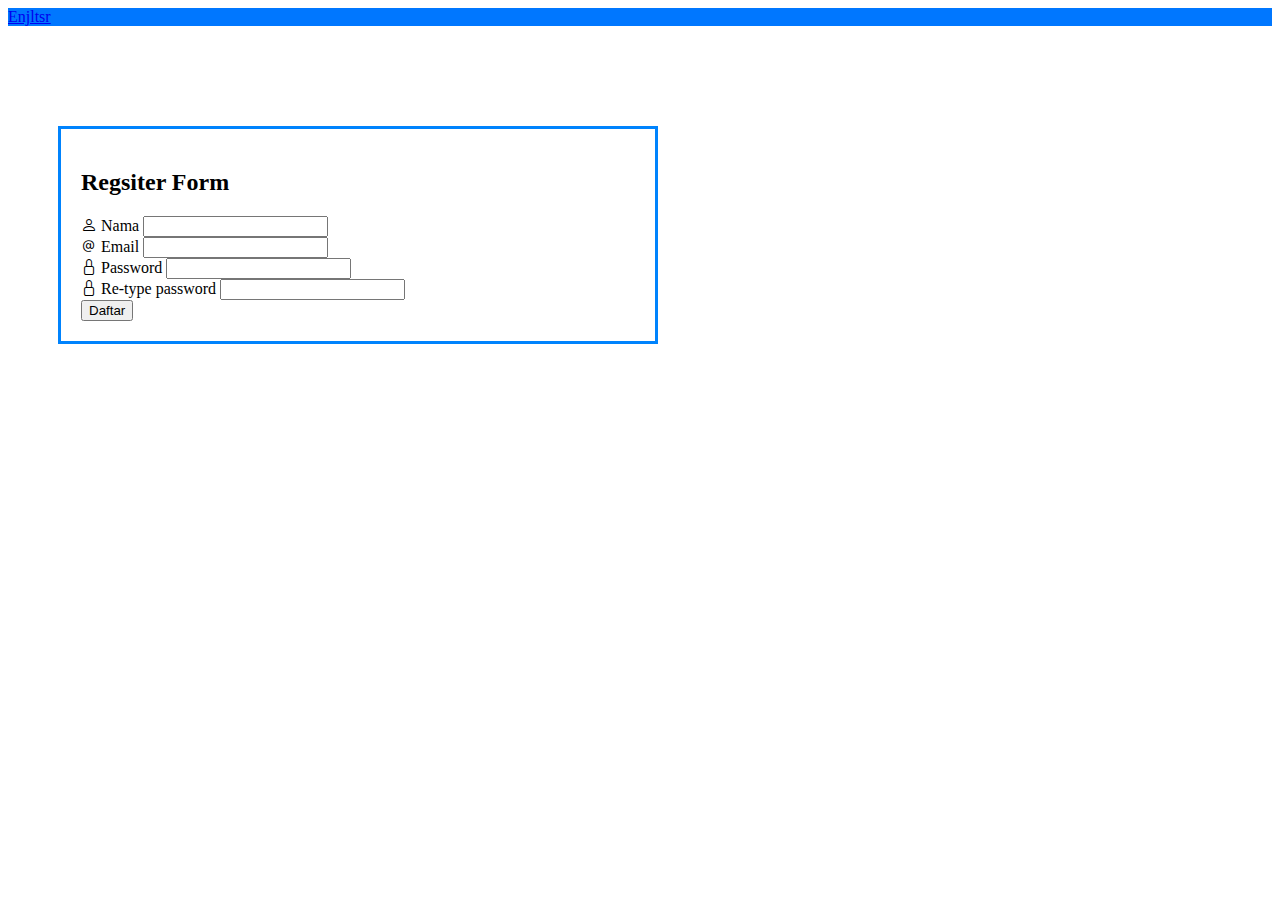
==== tugas2.html @ 2bbd4d34 "Add files via upload" ====
<!DOCTYPE html>
<html lang="en">
  <head>
    <!-- Required meta tags -->
    <meta charset="utf-8" />
    <meta name="viewport" content="width=device-width, initial-scale=1" />

    <!-- Bootstrap CSS -->
    <link href="https://cdn.jsdelivr.net/npm/bootstrap@5.1.3/dist/css/bootstrap.min.css" rel="stylesheet" integrity="sha384-1BmE4kWBq78iYhFldvKuhfTAU6auU8tT94WrHftjDbrCEXSU1oBoqyl2QvZ6jIW3" crossorigin="anonymous" />

    <!-- Icon -->
    <link rel="stylesheet" href="https://cdn.jsdelivr.net/npm/bootstrap-icons@1.7.0/font/bootstrap-icons.css" />

    <title>Tugas 2</title>
  </head>
  <body>
    <!-- navbar -->
    <nav class="navbar navbar-dark shadow-sm fixed-top" style="background-color: #0077ff">
      <div class="container justify-content-center">
        <a class="navbar-brand" href="#">Enjltsr</a>
      </div>
    </nav>
    <!-- akhir navbar -->

    <!-- Form -->
    <section>
      <div class="container" style="margin-top: 100px; width: 700px">
        <form id="form" class="row g-3" style="border-style: solid; border-color: #0083fd; margin: 50px; padding: 20px">
          <div class="col-md-12 text-center">
            <h2>Regsiter Form</h2>
          </div>
          <div class="col-md-12">
            <i class="bi bi-person"></i>
            <label for="inputEmail4" id="form" class="form-label">Nama</label>
            <input type="text" class="form-control" id="inputName" />
          </div>
          <div class="col-md-12">
            <i class="bi bi-at"></i>
            <label for="inputPassword4" class="form-label">Email</label>
            <input type="email" class="form-control" id="inputEmail4" />
          </div>
          <div class="col-12">
            <i class="bi bi-lock"></i>
            <label for="inputAddress" class="form-label">Password</label>
            <input type="password" class="form-control" id="inputPassword4" />
          </div>
          <div class="col-12">
            <i class="bi bi-lock"></i>
            <label for="inputAddress2" class="form-label">Re-type password</label>
            <input type="password" class="form-control" id="inputPassword4" />
          </div>
          <div class="col-12"></div>
          <div class="col-12">
            <button type="button" class="btn btn-outline-primary">Daftar</button>
          </div>
        </form>
      </div>
    </section>
    <!-- Akhir form -->

    <script type="text/javascript">
      function SetFocus() {
        var input = document.getElementById("InputID");
        input.focus();
      }
    </script>
    <script src="https://cdn.jsdelivr.net/npm/bootstrap@5.1.3/dist/js/bootstrap.bundle.min.js" integrity="sha384-ka7Sk0Gln4gmtz2MlQnikT1wXgYsOg+OMhuP+IlRH9sENBO0LRn5q+8nbTov4+1p" crossorigin="anonymous"></script>
  </body>
</html>
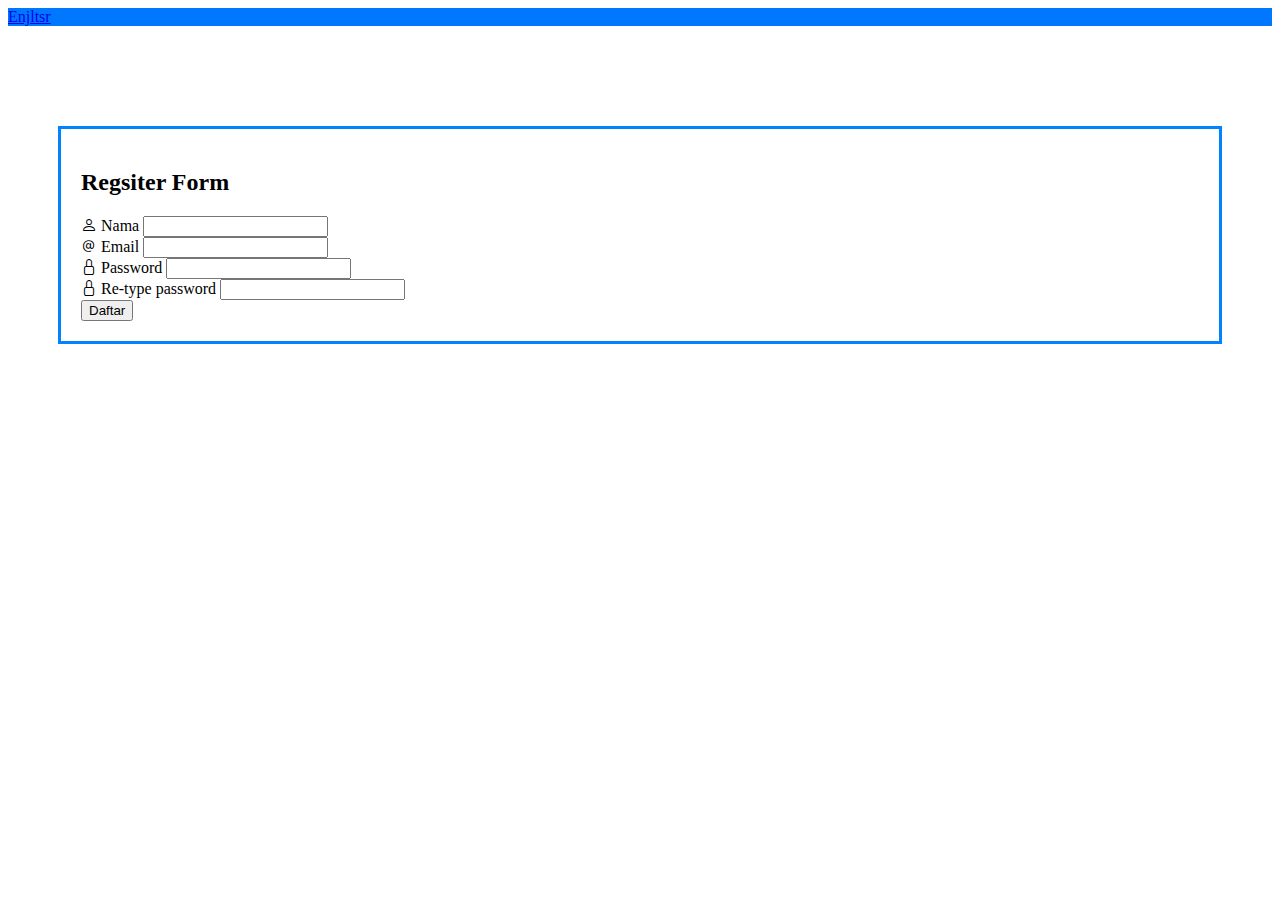
==== commit a6e2914d: "Update tugas2.html" ====
--- a/tugas2.html
+++ b/tugas2.html
@@ -24,7 +24,7 @@
 
     <!-- Form -->
     <section>
-      <div class="container" style="margin-top: 100px; width: 700px">
+      <div class="container" style="margin-top: 100px;">
         <form id="form" class="row g-3" style="border-style: solid; border-color: #0083fd; margin: 50px; padding: 20px">
           <div class="col-md-12 text-center">
             <h2>Regsiter Form</h2>
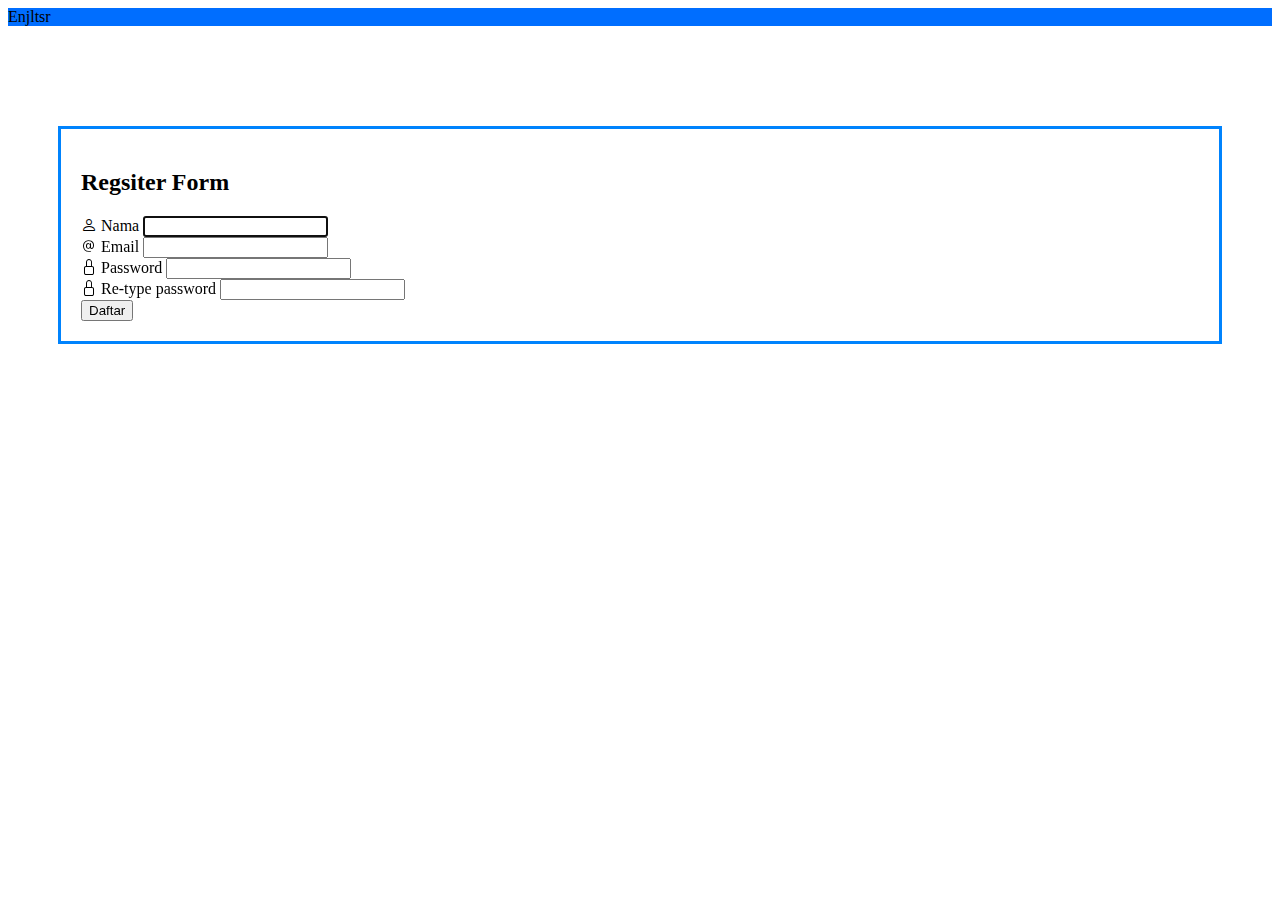
==== commit d13184ab: "Add files via upload" ====
--- a/tugas2.html
+++ b/tugas2.html
@@ -11,59 +11,82 @@
     <!-- Icon -->
     <link rel="stylesheet" href="https://cdn.jsdelivr.net/npm/bootstrap-icons@1.7.0/font/bootstrap-icons.css" />
 
+    <!-- Background -->
+    <link rel="stylesheet" href="style.css" />
+
     <title>Tugas 2</title>
   </head>
-  <body>
+
+  <body class="bg" onload="document.getElementById('inputNama').focus()">
     <!-- navbar -->
-    <nav class="navbar navbar-dark shadow-sm fixed-top" style="background-color: #0077ff">
+    <nav class="navbar navbar-expand-lg navbar-dark shadow-sm fixed-top" style="background-color: #006eff">
       <div class="container justify-content-center">
-        <a class="navbar-brand" href="#">Enjltsr</a>
+        <a class="navbar-brand">Enjltsr</a>
       </div>
     </nav>
     <!-- akhir navbar -->
 
     <!-- Form -->
     <section>
-      <div class="container" style="margin-top: 100px;">
-        <form id="form" class="row g-3" style="border-style: solid; border-color: #0083fd; margin: 50px; padding: 20px">
+      <div class="container" style="margin-top: 100px">
+        <form action="index.html" method="get" id="form" class="row g-3" style="border-style: solid; border-color: #0083fd; margin: 50px; padding: 20px" onsubmit="validasi()">
           <div class="col-md-12 text-center">
             <h2>Regsiter Form</h2>
           </div>
           <div class="col-md-12">
             <i class="bi bi-person"></i>
-            <label for="inputEmail4" id="form" class="form-label">Nama</label>
-            <input type="text" class="form-control" id="inputName" />
+            <label for="inputNama" id="form" class="form-label">Nama</label>
+            <input type="text" class="form-control" id="inputNama" onkeydown="next(event,'inputEmail')" />
           </div>
           <div class="col-md-12">
             <i class="bi bi-at"></i>
-            <label for="inputPassword4" class="form-label">Email</label>
-            <input type="email" class="form-control" id="inputEmail4" />
+            <label for="inputEmail" class="form-label">Email</label>
+            <input type="email" class="form-control" id="inputEmail" onkeydown="next(event,'inputPassword')" />
           </div>
           <div class="col-12">
             <i class="bi bi-lock"></i>
-            <label for="inputAddress" class="form-label">Password</label>
-            <input type="password" class="form-control" id="inputPassword4" />
+            <label for="inputPassword" class="form-label">Password</label>
+            <input type="password" class="form-control" id="inputPassword" onkeydown="next(event,'inputPassword2')" />
           </div>
           <div class="col-12">
             <i class="bi bi-lock"></i>
-            <label for="inputAddress2" class="form-label">Re-type password</label>
-            <input type="password" class="form-control" id="inputPassword4" />
+            <label for="inputPassword2" class="form-label">Re-type password</label>
+            <input type="password" class="form-control" id="inputPassword2" />
           </div>
           <div class="col-12"></div>
           <div class="col-12">
-            <button type="button" class="btn btn-outline-primary">Daftar</button>
+            <input type="submit" value="Daftar" class="btn btn-outline-primary" />
           </div>
         </form>
       </div>
     </section>
     <!-- Akhir form -->
 
-    <script type="text/javascript">
-      function SetFocus() {
-        var input = document.getElementById("InputID");
-        input.focus();
+    <!-- footer -->
+    <footer style="background-color: #0693e3"></footer>
+    <!-- Akhir footer -->
+
+    <script>
+      function next(event, id) {
+        if (event.key == "Enter") {
+          event.preventDefault();
+          document.getElementById(id).focus();
+        }
+      }
+
+      function validasi() {
+        var nama = document.getElementById("inputNama").value;
+        var email = document.getElementById("inputEmail").value;
+        var password = document.getElementById("inputPassword").value;
+        var password2 = document.getElementById("inputPassword2").value;
+        if (nama != "" && email != "" && password != "" && password2 != "") {
+          return true;
+        } else {
+          alert("Lengkapi data terlebih dahulu");
+        }
       }
     </script>
+
     <script src="https://cdn.jsdelivr.net/npm/bootstrap@5.1.3/dist/js/bootstrap.bundle.min.js" integrity="sha384-ka7Sk0Gln4gmtz2MlQnikT1wXgYsOg+OMhuP+IlRH9sENBO0LRn5q+8nbTov4+1p" crossorigin="anonymous"></script>
   </body>
 </html>
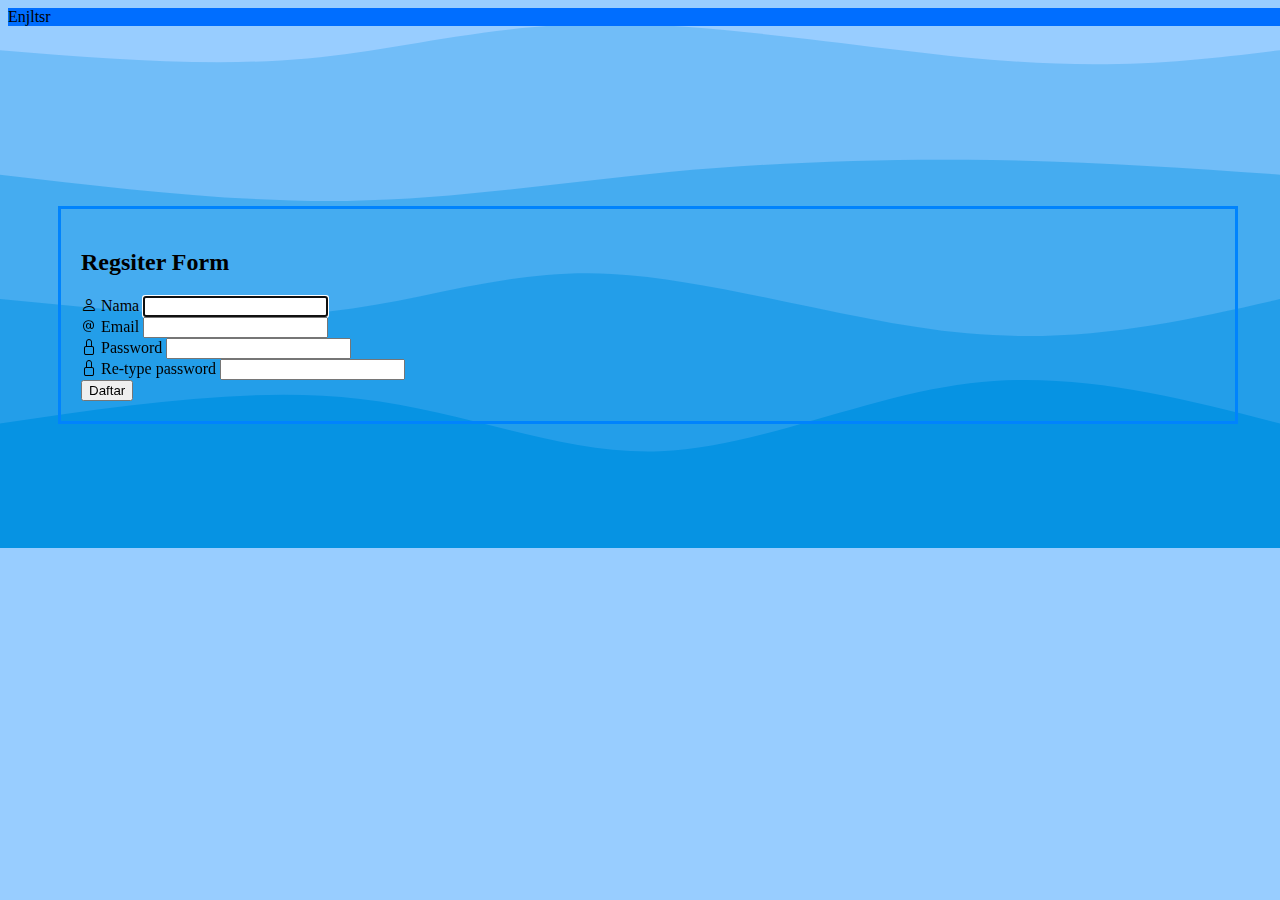
==== commit de4230be: "Update tugas2.html" ====
--- a/tugas2.html
+++ b/tugas2.html
@@ -17,7 +17,7 @@
     <title>Tugas 2</title>
   </head>
 
-  <body class="bg" onload="document.getElementById('inputNama').focus()">
+  <body class="bg" onload="document.getElementById('inputNama').focus()" style="background-color: #98cdff">
     <!-- navbar -->
     <nav class="navbar navbar-expand-lg navbar-dark shadow-sm fixed-top" style="background-color: #006eff">
       <div class="container justify-content-center">
--- a/style.css
+++ b/style.css
@@ -0,0 +1,17 @@
+.jumbotron {
+  padding-top: 3cm;
+  background-color: #c7b4fd;
+}
+section {
+  padding-top: 5rem;
+}
+
+.bg {
+  position: relative;
+  background: url("wave.svg");
+  width: 100%;
+  height: 100%;
+  background-size: cover;
+  background-repeat: no-repeat;
+  background-position: center;
+}
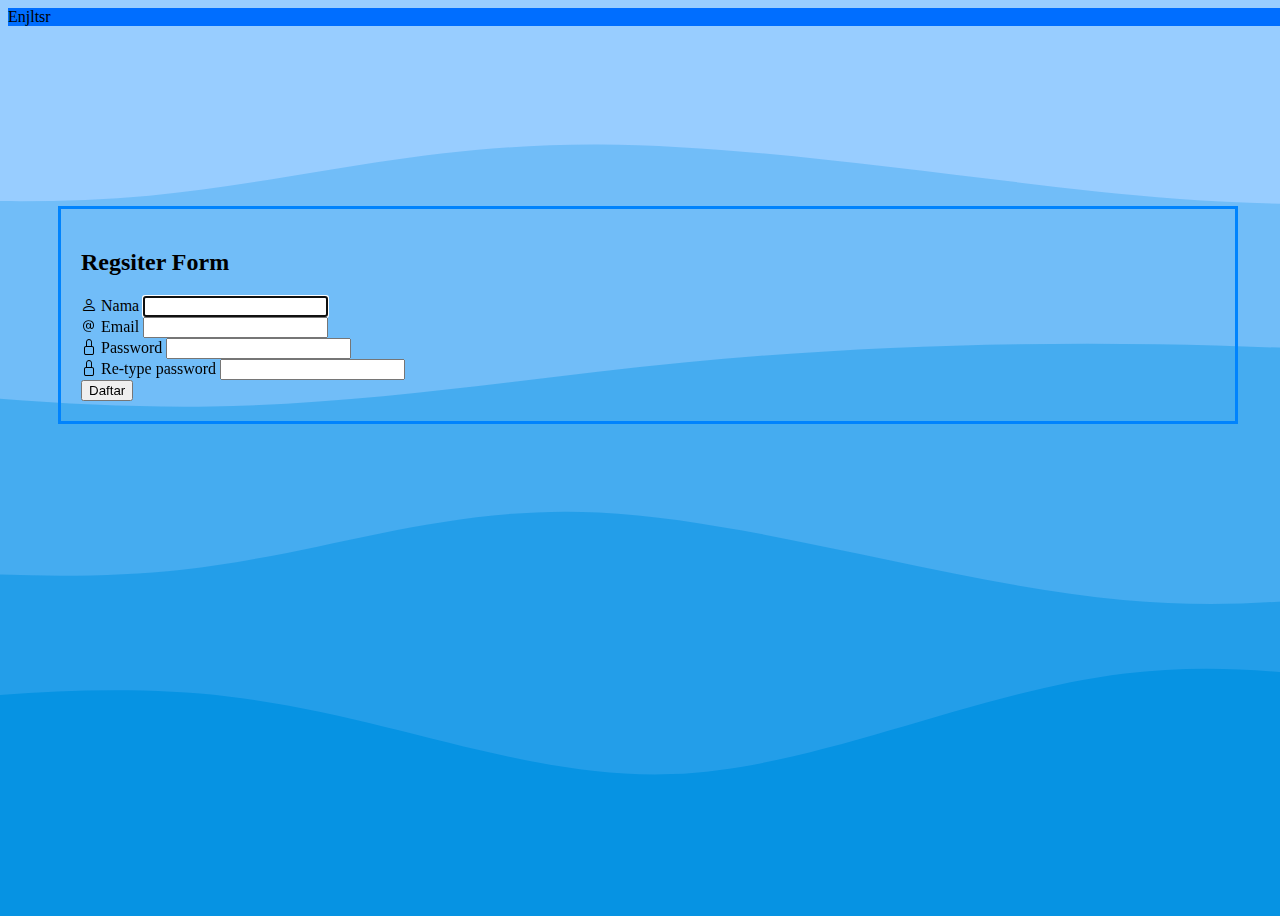
==== commit faa79a5e: "Update tugas2.html" ====
--- a/tugas2.html
+++ b/tugas2.html
@@ -62,10 +62,6 @@
     </section>
     <!-- Akhir form -->
 
-    <!-- footer -->
-    <footer style="background-color: #0693e3"></footer>
-    <!-- Akhir footer -->
-
     <script>
       function next(event, id) {
         if (event.key == "Enter") {
--- a/style.css
+++ b/style.css
@@ -9,8 +9,8 @@
 .bg {
   position: relative;
   background: url("wave.svg");
-  width: 100%;
-  height: 100%;
+  width: 100vw;
+  height: 100vh;
   background-size: cover;
   background-repeat: no-repeat;
   background-position: center;
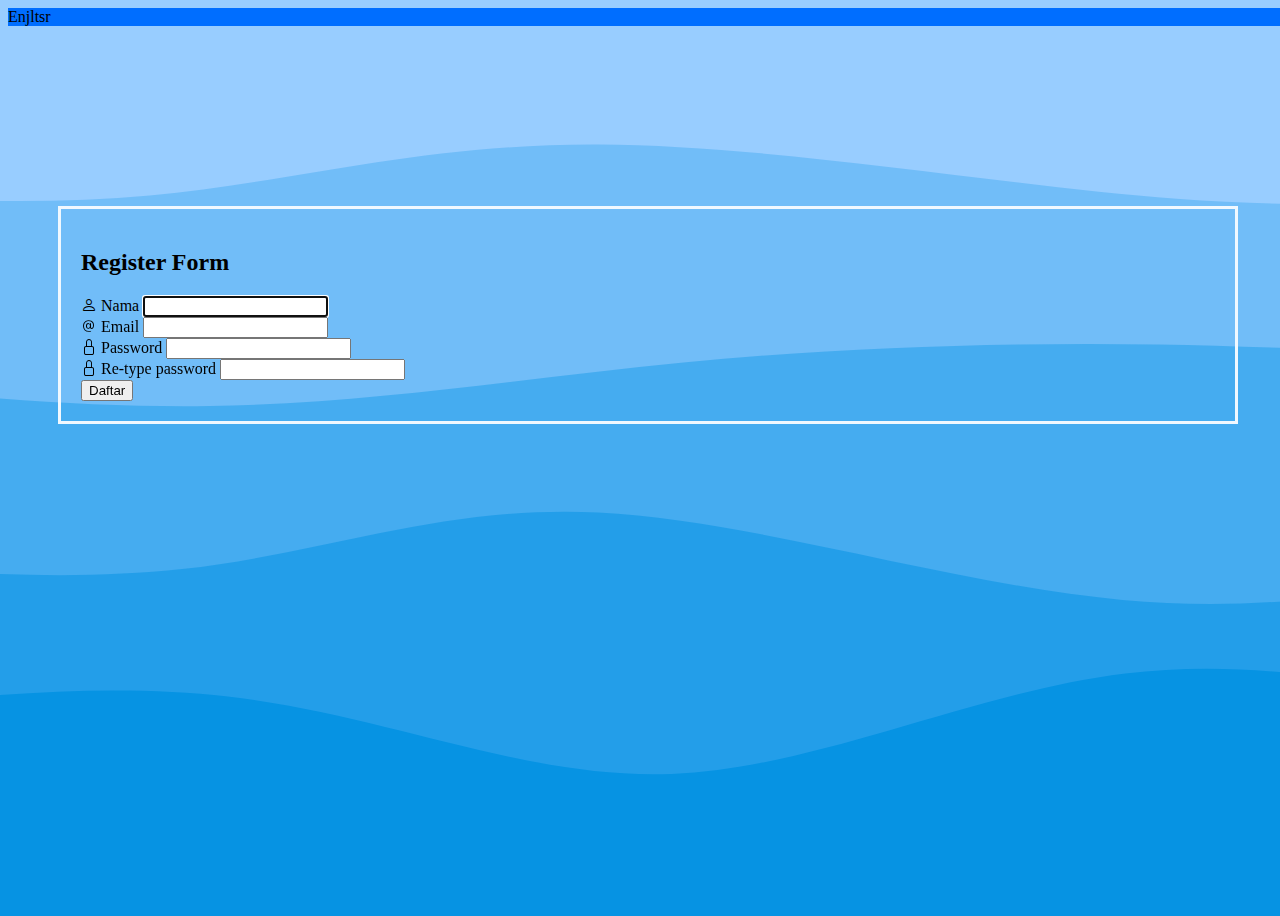
==== commit ec40ec50: "Update tugas2.html" ====
--- a/tugas2.html
+++ b/tugas2.html
@@ -28,10 +28,10 @@
 
     <!-- Form -->
     <section>
-      <div class="container" style="margin-top: 100px">
-        <form action="index.html" method="get" id="form" class="row g-3" style="border-style: solid; border-color: #0083fd; margin: 50px; padding: 20px" onsubmit="validasi()">
-          <div class="col-md-12 text-center">
-            <h2>Regsiter Form</h2>
+      <div class="container" style="margin-top: 100px; margin-right: auto; margin-left: auto">
+        <form action="index.html" method="get" id="form" class="row g-3" style="border-style: solid; border-color: aliceblue; margin: 50px; padding: 20px" onsubmit="validasi(event)">
+          <div class="col text-center">
+            <h2>Register Form</h2>
           </div>
           <div class="col-md-12">
             <i class="bi bi-person"></i>
@@ -55,7 +55,7 @@
           </div>
           <div class="col-12"></div>
           <div class="col-12">
-            <input type="submit" value="Daftar" class="btn btn-outline-primary" />
+            <input type="submit" value="Daftar" class="btn btn-outline-light" />
           </div>
         </form>
       </div>
@@ -70,7 +70,7 @@
         }
       }
 
-      function validasi() {
+      function validasi(event) {
         var nama = document.getElementById("inputNama").value;
         var email = document.getElementById("inputEmail").value;
         var password = document.getElementById("inputPassword").value;
@@ -78,6 +78,7 @@
         if (nama != "" && email != "" && password != "" && password2 != "") {
           return true;
         } else {
+          event.preventDefault();
           alert("Lengkapi data terlebih dahulu");
         }
       }
